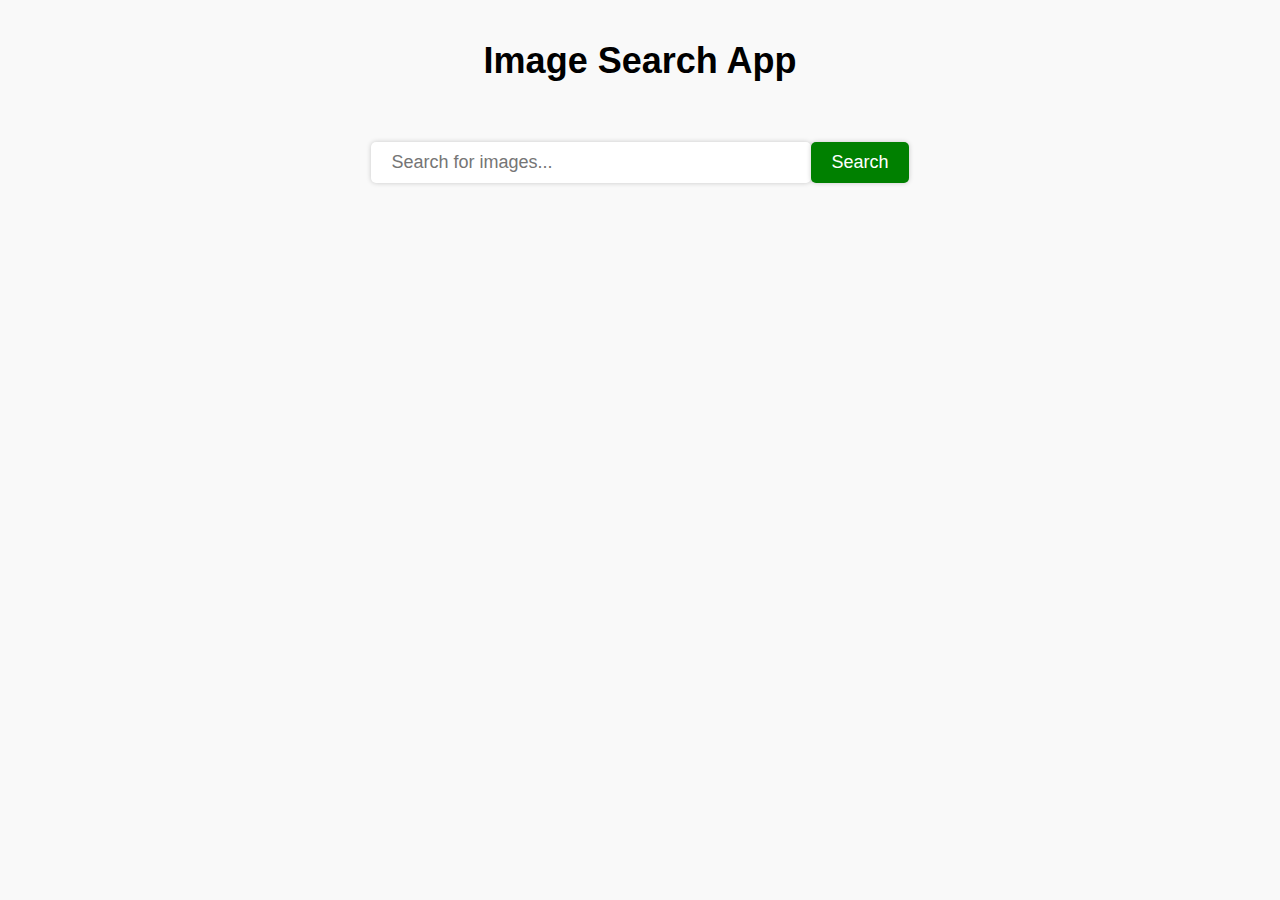
==== index.html @ ff015613 "image-search website" ====
<!DOCTYPE html>
<html lang="en">
  <head>
    <meta charset="UTF-8" />
    <meta http-equiv="X-UA-Compatible" content="IE=edge" />
    <meta name="viewport" content="width=device-width, initial-scale=1.0" />
    <title>Image Search App</title>
    <link rel="stylesheet" href="  style.css" />
    
  </head>
  <body>
    <h1>Image Search App</h1>
    <form>
      <input type="text" id="search-input" placeholder="Search for images..." />
      <button id="search-button">Search</button>
    </form>
    <div class="search-results">
      
    </div>
    <button id="show-more-button">Show more</button>

    <script src="script.js"></script>

  </body>
</html>
---- style.css ----
body {
  /* background: url('background-color.jpg') no-repeat center ; 
  background-size: cover; */
  background-color: #f9f9f9;
  font-family: Arial, Helvetica, sans-serif;
  /* line-height: 1.6; */
  margin: 0;
}

h1 {
  font-size: 36px;
  font-weight: bold;
  text-align: center;
  margin-top: 40px;
  margin-bottom: 60px;
}

form {
  display: flex;
  justify-content: center;
  align-items: center;
  margin-bottom: 60px;
}

#search-input {
  width: 60%;
  max-width: 400px;
  padding: 10px 20px;
  border: none;
  box-shadow: 0 0 5px rgba(0, 0, 0, 0.2);
  border-radius: 5px;
  font-size: 18px;
  color: #333;
}

#search-button {
  padding: 10px 20px;
  background-color: green;
  color: white;
  border: none;
  font-size: 18px;
  box-shadow: 0 0 5px rgba(0, 0, 0, 0.2);
  cursor: pointer;
  border-radius: 5px;
  transition: background-color 0.3s ease-in-out;
}

#search-button:hover {
  background-color: #3e8e41;
}

.search-results {
  display: flex;
  flex-wrap: wrap;
  justify-content: space-between;
  max-width: 1200px;
  margin: 0 auto;
  padding: 20px;
}

.search-result {
  margin-bottom: 60px;
  width: 30%;
  border-radius: 5px;
  box-shadow: 0 0 5px rgba(0, 0, 0, 0.2);
  overflow: hidden;
}

.search-result:hover img {
  transform: scale(1.05);
}

.search-result img {
  width: 100%;
  height: 200px;
  object-fit: cover;
  transition: transform 0.3s ease-in-out;
}
.search-result a {
  padding: 10px;
  display: block;
  color: #333;
  text-decoration: none;
  transition: background-color 0.3s ease-in-out;
}

.search-result:hover a {
  background-color: rgba(0, 0, 0, 0.1);
}

#show-more-button {
  background-color: #008cba;
  border: none;
  color: white;
  padding: 10px 20px;
  display: block;
  margin: 20px auto;
  text-align: center;
  border-radius: 5px;
  cursor: pointer;
  transition: background-color 0.3s ease-in-out;
  display: none;
}

#show-more-button:hover {
  background-color: #0077b5;
}

@media screen and (max-width: 768px) {
  .search-result {
    width: 45%;
  }
}
@media screen and (max-width: 480px) {
  .search-result {
    width: 100%;
  }

  form {
    flex-direction: column;
  }

  #search-input {
    margin-bottom: 20px;
    width: 85%;
  }
}
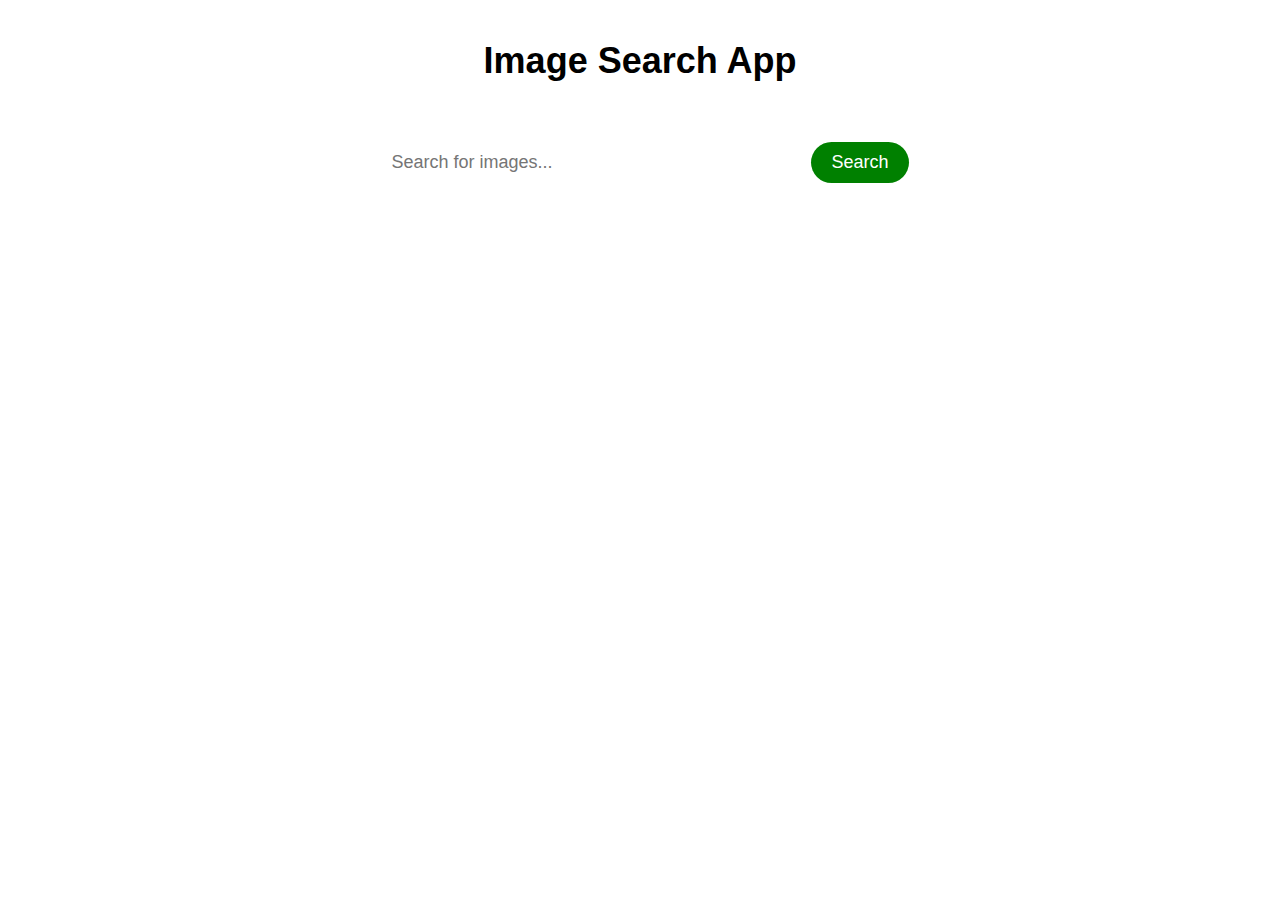
==== commit 4a79078b: "Your commit message" ====
--- a/index.html
+++ b/index.html
@@ -6,21 +6,20 @@
     <meta name="viewport" content="width=device-width, initial-scale=1.0" />
     <title>Image Search App</title>
     <link rel="stylesheet" href="  style.css" />
-    
   </head>
+
   <body>
     <h1>Image Search App</h1>
+
     <form>
       <input type="text" id="search-input" placeholder="Search for images..." />
       <button id="search-button">Search</button>
     </form>
-    <div class="search-results">
-      
-    </div>
+
+    <div class="search-results"></div>
+
     <button id="show-more-button">Show more</button>
 
     <script src="script.js"></script>
-
   </body>
-</html> 
-
+</html>
--- a/style.css
+++ b/style.css
@@ -1,7 +1,9 @@
 body {
   /* background: url('background-color.jpg') no-repeat center ; 
   background-size: cover; */
-  background-color: #f9f9f9;
+  background-image: url("http://4.bp.blogspot.com/-cQ4XnoW4Ysc/Tzbg3Jh25VI/AAAAAAAAA74/xFjSDny2SqU/s1600/21.Jpg");
+  background-size: cover;
+  /* background-color: #f9f9f9; */
   font-family: Arial, Helvetica, sans-serif;
   /* line-height: 1.6; */
   margin: 0;
@@ -26,11 +28,11 @@
   width: 60%;
   max-width: 400px;
   padding: 10px 20px;
-  border: none;
-  box-shadow: 0 0 5px rgba(0, 0, 0, 0.2);
-  border-radius: 5px;
+  border: whitesmoke;
+  box-shadow: 10 10 25px rgba(41, 136, 38, 0.2);
+  border-radius: 25px;
   font-size: 18px;
-  color: #333;
+  /* color: whitesmoke; */
 }
 
 #search-button {
@@ -39,9 +41,9 @@
   color: white;
   border: none;
   font-size: 18px;
-  box-shadow: 0 0 5px rgba(0, 0, 0, 0.2);
+  /* box-shadow: 10 10 25px rgba(0, 0, 0, 0.2); */
   cursor: pointer;
-  border-radius: 5px;
+  border-radius: 55px;
   transition: background-color 0.3s ease-in-out;
 }
 
@@ -56,13 +58,15 @@
   max-width: 1200px;
   margin: 0 auto;
   padding: 20px;
+  border-radius: 25px;
+
 }
 
 .search-result {
   margin-bottom: 60px;
   width: 30%;
-  border-radius: 5px;
-  box-shadow: 0 0 5px rgba(0, 0, 0, 0.2);
+  border-radius: 25px;
+  box-shadow: 0 0 5px rgb(252, 252, 248);
   overflow: hidden;
 }
 
@@ -74,12 +78,14 @@
   width: 100%;
   height: 200px;
   object-fit: cover;
-  transition: transform 0.3s ease-in-out;
+  /* border: whitesmoke; */
+   box-shadow: 5 15 25px rgba(253, 252, 251, 0.9);
 }
+
 .search-result a {
   padding: 10px;
   display: block;
-  color: #333;
+  color: whitesmoke;
   text-decoration: none;
   transition: background-color 0.3s ease-in-out;
 }
